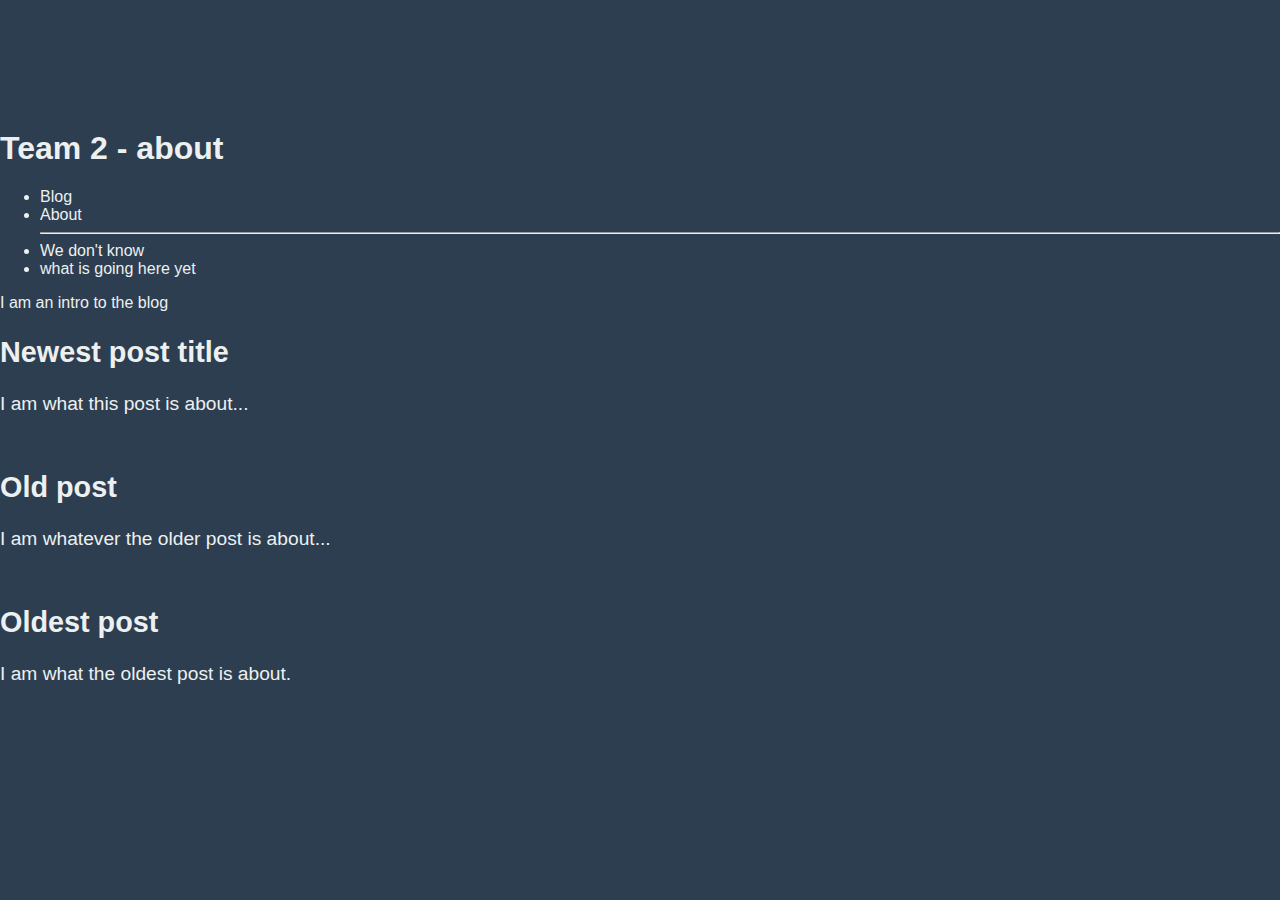
==== about.html @ c7061cf0 "Revert "changes to work.html"" ====
<!DOCTYPE html>
<html lang="en">
<head>
  <meta charset="UTF-8">
  <title>Team 2's projects - about page</title>
  <link rel="stylesheet" href="style.css">
</head>
<body>
  <header>
    <h1>Team 2 - about</h1>
  </header>
  <nav>
    <ul>
      <li><a href="./index.html">Blog</a></li>
      <li>About</li>
      <hr>
      <li>We don't know</li>
      <li>what is going here yet</li>
    </ul>
  </nav>
  <p>I am an intro to the blog</p>
  <article class="post">
    <h2>Newest post title</h2>
    <a href="#">I am what this post is about...</a>
  </article>
  <article class="post">
    <h2>Old post</h2>
    <a href="#">I am whatever the older post is about...</a>
  </article>
  <article class="post">
    <h2>Oldest post</h2>
    <a href="#">I am what the oldest post is about.</a>
  </article>
</body>
</html>
---- style.css ----
/*=============*/
/* BASE STYLES */
/*=============*/

body {
  font-family: 'Lato', sans-serif;
  background-color: #2c3e50;
  color:#ecf0f1;
  position: relative;
  margin: 0;
}

a {
  text-decoration: none;
  color: #ecf0f1;
}

a:hover {
  color: tomato; /* #ff6347 */
  /*border-bottom: solid tomato; underline instead? */
}

a:active {
  color: tomato; /* #ff6347 */
}

/*===============*/
/* PAGE ELEMENTS */
/*===============*/

/* ---navbar/menu stuff--- */


label[for='menu-button'] i {
  font-size: 3rem;
}

#navbar {
  background: #2c3e50;
  position: fixed;
  top: 0;
  width: 100%;
  text-align: center;
  border-bottom: white 2px dashed;
}

#menu-button {
  height: 0;
  width: 0;
  visibility: hidden;
}

#menu-button:checked + ul {
  display: none;
}

#menu-bar {
  list-style-type: none; /* removes bullet points from unordered list */
  padding: 0;
  display: flex;
  justify-content: space-around;
}

#menu-bar .option {
  display: inline-block;
  font-size: 1.5rem;
}

/* ---end of menu stuff--- */

/* ---header--- */

header .main-title {
  color: white;
  font-size: 2rem;
}

header .subtitle {
  font-size: 1.5rem;
  color: gray;
}

/* this is a fixed distance to push things under the navbar/menu */
header {
  margin-top: 130px;
}

/* ---end of header--- */

/* ---posts--- */

.posts-wrapper {
  margin: 0;
  padding: 0 2rem;
}

.post {
  margin: 0;
  padding-bottom: 2rem;
  font-size: 1.2rem;
}

/* ---end of posts--- */

/* ---footer--- */

footer {
  padding: 0;
  text-align: center;
  background-color: black;
  border-top: 2px solid gray;
}

.footer-bar {
  display: flex;
  flex-direction: column;
  list-style-type: none;
  padding: 0;
  margin: 0;
}

.footer-links {
  display: flex;
  flex-direction: row;
  justify-content: space-around;
}

footer li {
  margin-top: 0.2rem;
  margin-bottom: 0.9rem;
  font-size: 1rem;
}

.gh-img {
  width: 50%;
  border: white solid 2px;
  border-radius: 50%;
}

#heart {
  color: red;
  width: 24px;
  display: run-in;
}

/* ---end of footer--- */

/*================*/
/* HELPER CLASSES */
/*================*/

.center {
  text-align: center;
}
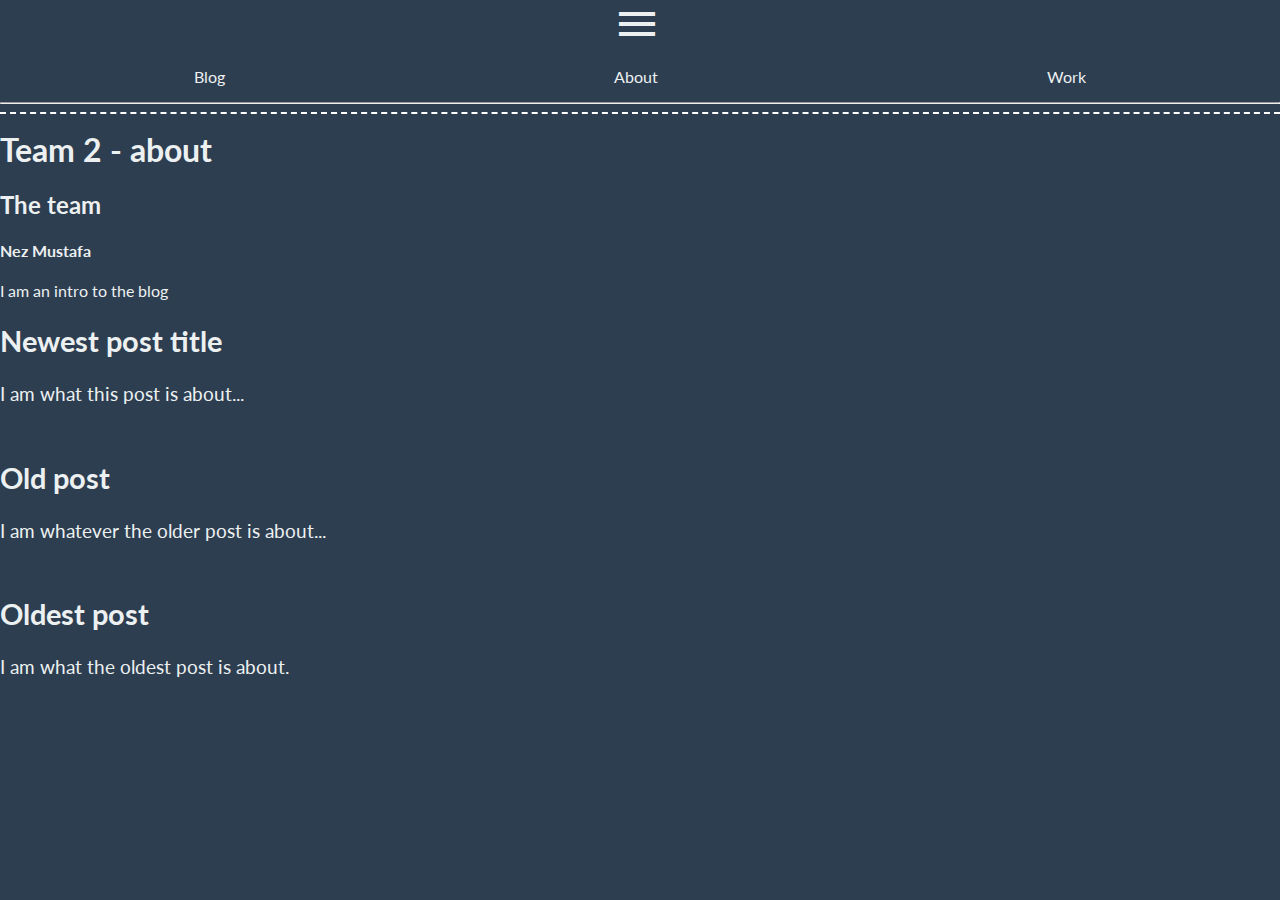
==== commit 9505e097: "added project buttons to work" ====
--- a/about.html
+++ b/about.html
@@ -2,22 +2,41 @@
 <html lang="en">
 <head>
   <meta charset="UTF-8">
+  <meta name="viewport" content="width=device-width, initial-scale=1.0">
   <title>Team 2's projects - about page</title>
   <link rel="stylesheet" href="style.css">
+  <link href="https://fonts.googleapis.com/css?family=Lato|Material+Icons" rel="stylesheet">
 </head>
 <body>
   <header>
     <h1>Team 2 - about</h1>
   </header>
-  <nav>
-    <ul>
-      <li><a href="./index.html">Blog</a></li>
-      <li>About</li>
-      <hr>
-      <li>We don't know</li>
-      <li>what is going here yet</li>
+  <nav id="navbar">
+    <label for="menu-button" class="center"><i class="material-icons">menu</i></label><input type="checkbox" id="menu-button">
+    <ul id="menu-bar">
+      <li><a href="#">Blog</a></li>
+      <li><a href="./about.html">About</a></li>
+      <li><a href="#">Work</a></li>
     </ul>
+    <hr>
   </nav>
+
+<h2>The team</h2>
+
+
+
+
+
+
+<h4>Nez Mustafa</h4>
+
+
+
+
+
+
+
+
   <p>I am an intro to the blog</p>
   <article class="post">
     <h2>Newest post title</h2>
--- a/style.css
+++ b/style.css
@@ -56,7 +56,7 @@
 
 #menu-bar {
   list-style-type: none; /* removes bullet points from unordered list */
-  padding: 0;
+  padding: 0; /* menu bar inline with menu icon */
   display: flex;
   justify-content: space-around;
 }
@@ -152,3 +152,50 @@
 .center {
   text-align: center;
 }
+
+/* organise project thumbnails */
+
+
+
+.picture-body {
+    display: inline;
+}
+.picture-group {
+  width: 100%;
+  text-align: center;
+  height: 400px;
+  border: 1px solid black;
+}
+
+/* turned projects in to hyper links with stying */
+.projects-wrapper {
+    text-align: center;
+}
+
+
+.flex-container {
+	display: flex;
+	flex-wrap: wrap;
+    width: auto;
+  
+}
+
+/* added pseudo class to projects */
+.flex-container a:hover {
+   background-color: aquamarine;
+}
+
+.project-box{
+    border-radius: 10%;
+	height: 150px;
+    padding: 20px;
+    margin: 10px;
+	flex-grow: 3;
+	flex-shrink: 3;
+	flex-basis: 33.3333%;
+	flex-basis: 200px;
+	display: flex;
+	align-items: center;
+	justify-content: center;
+    border: 3px solid black;
+}
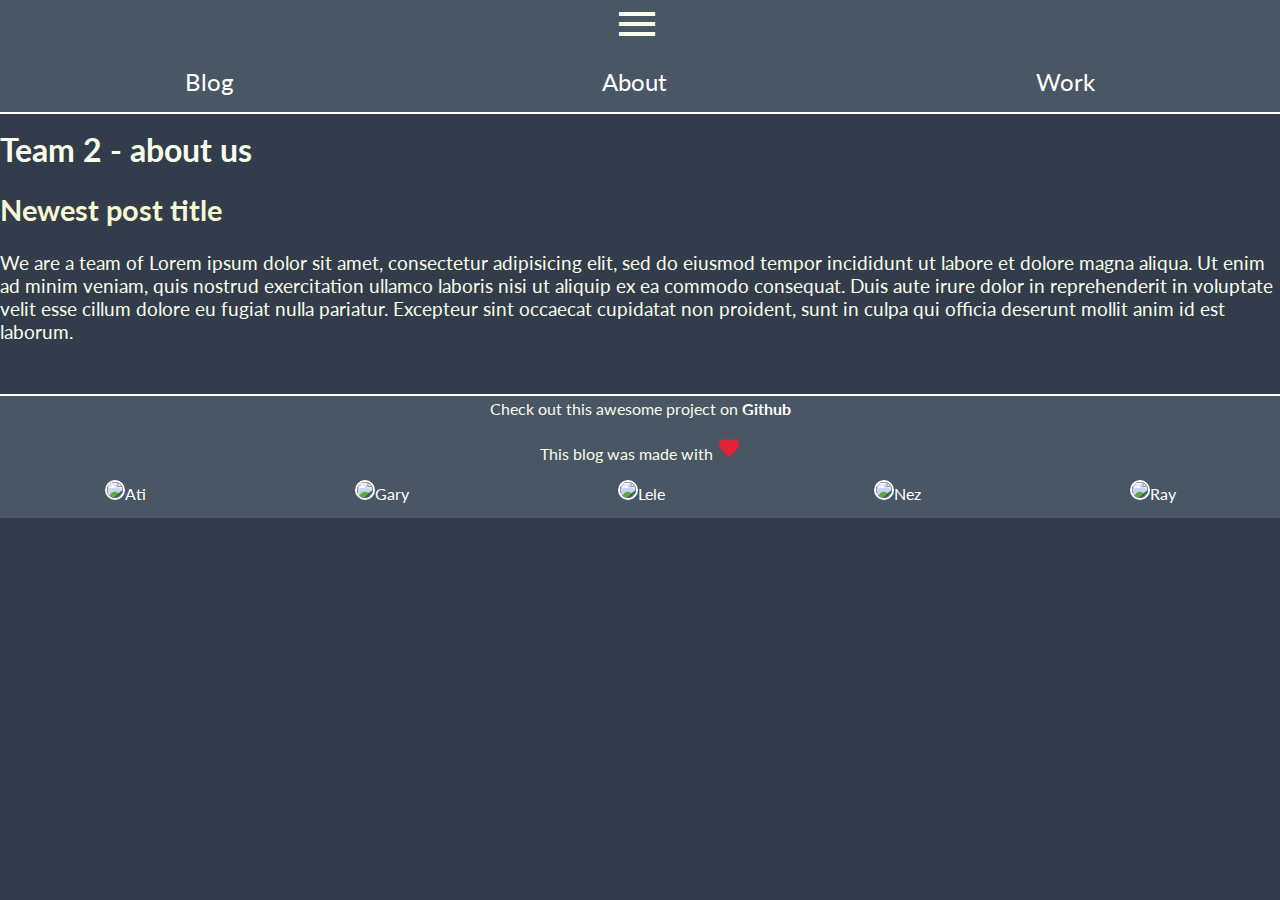
==== commit fb8cfbe5: "update random quote to use local json" ====
--- a/about.html
+++ b/about.html
@@ -8,47 +8,38 @@
   <link href="https://fonts.googleapis.com/css?family=Lato|Material+Icons" rel="stylesheet">
 </head>
 <body>
-  <header>
-    <h1>Team 2 - about</h1>
-  </header>
   <nav id="navbar">
     <label for="menu-button" class="center"><i class="material-icons">menu</i></label><input type="checkbox" id="menu-button">
     <ul id="menu-bar">
-      <li><a href="#">Blog</a></li>
-      <li><a href="./about.html">About</a></li>
-      <li><a href="#">Work</a></li>
+      <li class="option"><a href="#">Blog</a></li>
+      <li class="option"><a href="./about.html">About</a></li>
+      <li class="option"><a href="#">Work</a></li>
     </ul>
-    <hr>
   </nav>
 
-<h2>The team</h2>
+  <header>
+    <h1>Team 2 - about us</h1>
+  </header>
 
-
-
-
-
-
-<h4>Nez Mustafa</h4>
-
-
-
-
-
-
-
-
-  <p>I am an intro to the blog</p>
   <article class="post">
     <h2>Newest post title</h2>
-    <a href="#">I am what this post is about...</a>
+    <!-- TODO: Can someone write something cool here? -->
+    <p>
+      We are a team of Lorem ipsum dolor sit amet, consectetur adipisicing elit, sed do eiusmod tempor incididunt ut labore et dolore magna aliqua. Ut enim ad minim veniam, quis nostrud exercitation ullamco laboris nisi ut aliquip ex ea commodo consequat. Duis aute irure dolor in reprehenderit in voluptate velit esse cillum dolore eu fugiat nulla pariatur. Excepteur sint occaecat cupidatat non proident, sunt in culpa qui officia deserunt mollit anim id est laborum.
+    </p>
   </article>
-  <article class="post">
-    <h2>Old post</h2>
-    <a href="#">I am whatever the older post is about...</a>
-  </article>
-  <article class="post">
-    <h2>Oldest post</h2>
-    <a href="#">I am what the oldest post is about.</a>
-  </article>
+  <footer>
+    <ul class="footer-bar">
+      <li>Check out this awesome project on <strong><a href="https://github.com/FACalike/project-1">Github</a></strong></li>
+      <li>This blog was made with <img src="heart.svg"></li>
+      <li class="footer-links">
+        <a href="https://github.com/AK4848"><img class="gh-img" src='https://github.com/AK4848.png'><span>Ati</span></a>
+        <a href="https://github.com/GarySiu"><img class="gh-img" src='https://github.com/GarySiu.png'><span>Gary</span></a>
+        <a href="https://github.com/lele21"><img class="gh-img" src='https://github.com/lele21.png'><span>Lele</span></a>
+        <a href="https://github.com/nezmustafa123"><img class="gh-img" src='https://github.com/nezmustafa123.png'><span>Nez</span></a>
+        <a href="https://github.com/ray1295"><img class="gh-img" src='https://github.com/ray1295.png'><span>Ray</span></a>
+      </li>
+    </ul>
+  </footer>
 </body>
 </html>
--- a/style.css
+++ b/style.css
@@ -4,15 +4,18 @@
 
 body {
   font-family: 'Lato', sans-serif;
-  background-color: #2c3e50;
-  color:#ecf0f1;
+  background-color: #333C4A;
+  color:#F8FCEB;
   position: relative;
   margin: 0;
 }
 
+h2 {
+  color: #F6F7D3;
+}
 a {
   text-decoration: none;
-  color: #ecf0f1;
+  color: white;
 }
 
 a:hover {
@@ -36,12 +39,12 @@
 }
 
 #navbar {
-  background: #2c3e50;
+  background: #495664;
   position: fixed;
   top: 0;
   width: 100%;
   text-align: center;
-  border-bottom: white 2px dashed;
+  border-bottom: white 2px solid;
 }
 
 #menu-button {
@@ -56,7 +59,7 @@
 
 #menu-bar {
   list-style-type: none; /* removes bullet points from unordered list */
-  padding: 0; /* menu bar inline with menu icon */
+  padding: 0;
   display: flex;
   justify-content: space-around;
 }
@@ -107,8 +110,8 @@
 footer {
   padding: 0;
   text-align: center;
-  background-color: black;
-  border-top: 2px solid gray;
+  background-color: #495664;
+  border-top: 2px solid white;
 }
 
 .footer-bar {
@@ -152,50 +155,3 @@
 .center {
   text-align: center;
 }
-
-/* organise project thumbnails */
-
-
-
-.picture-body {
-    display: inline;
-}
-.picture-group {
-  width: 100%;
-  text-align: center;
-  height: 400px;
-  border: 1px solid black;
-}
-
-/* turned projects in to hyper links with stying */
-.projects-wrapper {
-    text-align: center;
-}
-
-
-.flex-container {
-	display: flex;
-	flex-wrap: wrap;
-    width: auto;
-  
-}
-
-/* added pseudo class to projects */
-.flex-container a:hover {
-   background-color: aquamarine;
-}
-
-.project-box{
-    border-radius: 10%;
-	height: 150px;
-    padding: 20px;
-    margin: 10px;
-	flex-grow: 3;
-	flex-shrink: 3;
-	flex-basis: 33.3333%;
-	flex-basis: 200px;
-	display: flex;
-	align-items: center;
-	justify-content: center;
-    border: 3px solid black;
-}
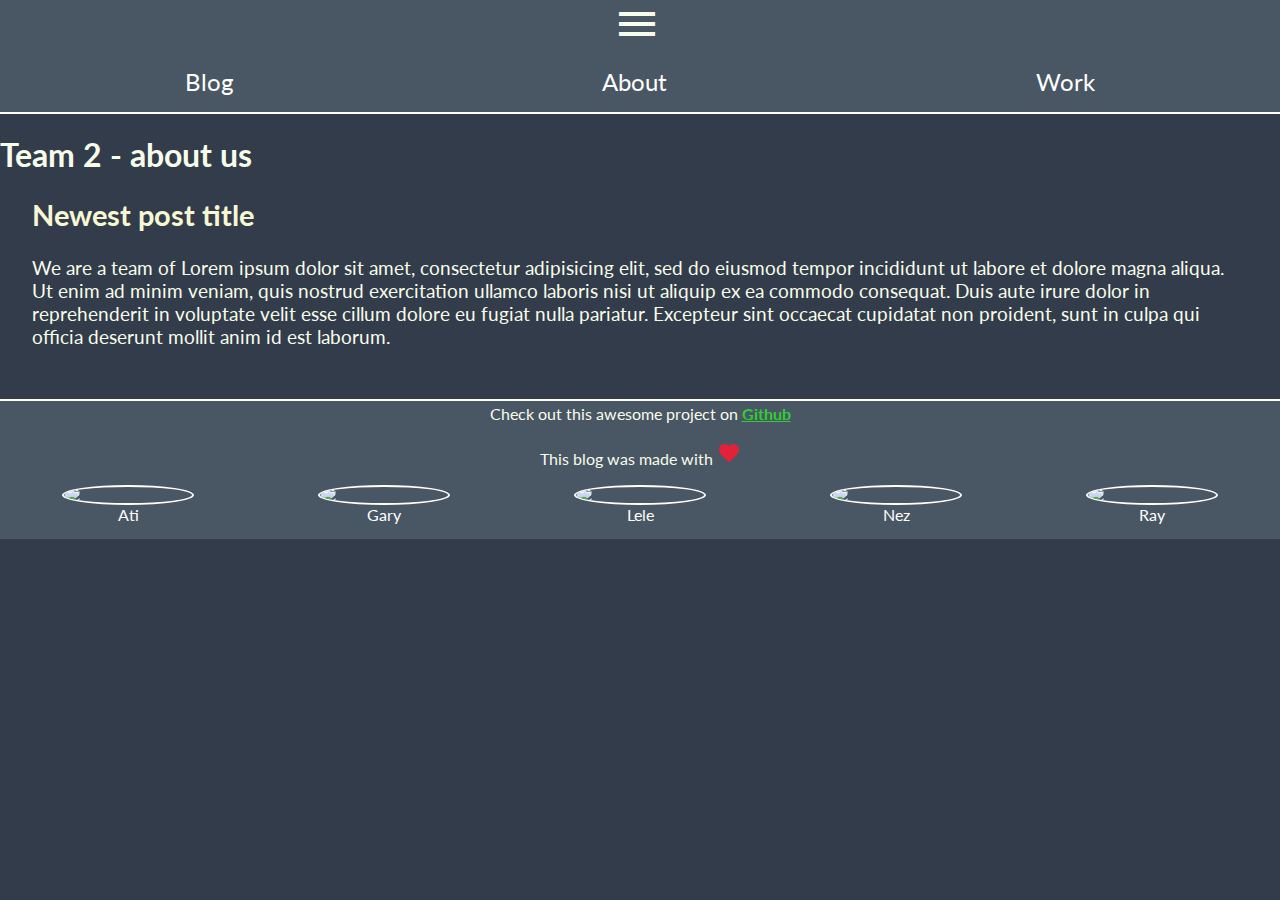
==== commit 1cb0e52b: "added bold font weight, removed unused elements, styled some links" ====
--- a/about.html
+++ b/about.html
@@ -5,7 +5,7 @@
   <meta name="viewport" content="width=device-width, initial-scale=1.0">
   <title>Team 2's projects - about page</title>
   <link rel="stylesheet" href="style.css">
-  <link href="https://fonts.googleapis.com/css?family=Lato|Material+Icons" rel="stylesheet">
+  <link href="https://fonts.googleapis.com/css?family=Lato:400,700|Material+Icons" rel="stylesheet">
 </head>
 <body>
   <nav id="navbar">
@@ -30,14 +30,14 @@
   </article>
   <footer>
     <ul class="footer-bar">
-      <li>Check out this awesome project on <strong><a href="https://github.com/FACalike/project-1">Github</a></strong></li>
-      <li>This blog was made with <img src="heart.svg"></li>
+      <li>Check out this awesome project on <a class="dec-link" href="https://github.com/FACalike/project-1">Github</a></li>
+      <li>This blog was made with <img class="heart" src="heart.svg"></li>
       <li class="footer-links">
-        <a href="https://github.com/AK4848"><img class="gh-img" src='https://github.com/AK4848.png'><span>Ati</span></a>
-        <a href="https://github.com/GarySiu"><img class="gh-img" src='https://github.com/GarySiu.png'><span>Gary</span></a>
-        <a href="https://github.com/lele21"><img class="gh-img" src='https://github.com/lele21.png'><span>Lele</span></a>
-        <a href="https://github.com/nezmustafa123"><img class="gh-img" src='https://github.com/nezmustafa123.png'><span>Nez</span></a>
-        <a href="https://github.com/ray1295"><img class="gh-img" src='https://github.com/ray1295.png'><span>Ray</span></a>
+        <a href="https://github.com/AK4848"><img class="gh-img" src='https://github.com/AK4848.png'>Ati</a>
+        <a href="https://github.com/GarySiu"><img class="gh-img" src='https://github.com/GarySiu.png'>Gary</a>
+        <a href="https://github.com/lele21"><img class="gh-img" src='https://github.com/lele21.png'>Lele</a>
+        <a href="https://github.com/nezmustafa123"><img class="gh-img" src='https://github.com/nezmustafa123.png'>Nez</a>
+        <a href="https://github.com/ray1295"><img class="gh-img" src='https://github.com/ray1295.png'>Ray</a>
       </li>
     </ul>
   </footer>
--- a/style.css
+++ b/style.css
@@ -83,9 +83,13 @@
   color: gray;
 }
 
+header .author {
+   /* Maybe we can add a bit of styling? */
+}
+
 /* this is a fixed distance to push things under the navbar/menu */
 header {
-  margin-top: 130px;
+  margin-top: 135px;
 }
 
 /* ---end of header--- */
@@ -98,7 +102,7 @@
 }
 
 .post {
-  margin: 0;
+  margin: 0 2rem;
   padding-bottom: 2rem;
   font-size: 1.2rem;
 }
@@ -125,7 +129,14 @@
 .footer-links {
   display: flex;
   flex-direction: row;
-  justify-content: space-around;
+  justify-content: center;
+}
+
+.footer-links a {
+  display: flex;
+  flex-direction: column;
+  align-items: center;
+  width: 70%;
 }
 
 footer li {
@@ -140,7 +151,7 @@
   border-radius: 50%;
 }
 
-#heart {
+.heart {
   color: red;
   width: 24px;
   display: run-in;
@@ -155,3 +166,13 @@
 .center {
   text-align: center;
 }
+
+.dec-link {
+  font-weight: 700;
+  text-decoration: underline;
+  color: limegreen;
+}
+
+.dec-link:visited {
+  color: #cfc;
+}
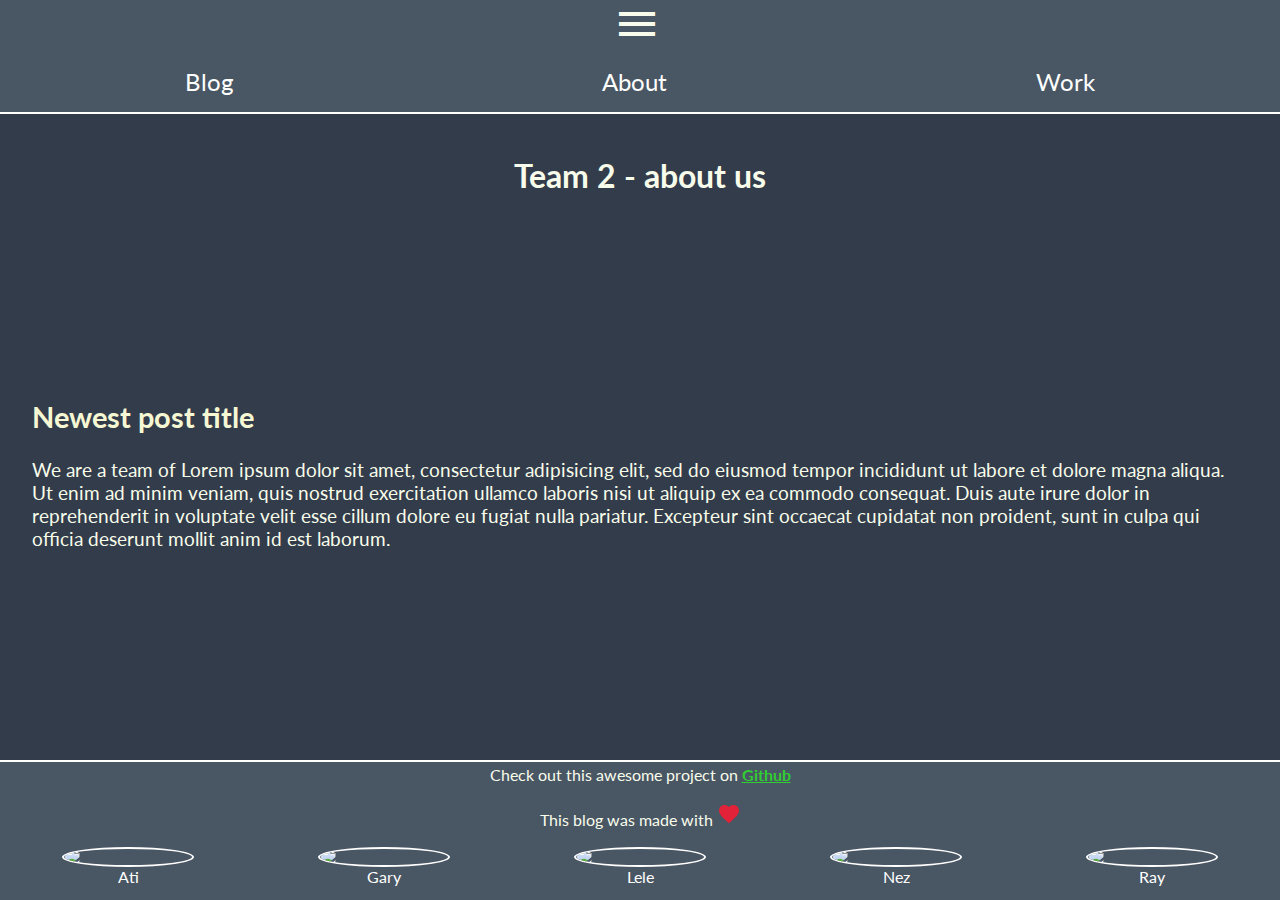
==== commit 9b581efe: "[WIP] add flex page-container, abstract ajax request to function" ====
--- a/about.html
+++ b/about.html
@@ -8,38 +8,40 @@
   <link href="https://fonts.googleapis.com/css?family=Lato:400,700|Material+Icons" rel="stylesheet">
 </head>
 <body>
-  <nav id="navbar">
-    <label for="menu-button" class="center"><i class="material-icons">menu</i></label><input type="checkbox" id="menu-button">
-    <ul id="menu-bar">
-      <li class="option"><a href="#">Blog</a></li>
-      <li class="option"><a href="./about.html">About</a></li>
-      <li class="option"><a href="#">Work</a></li>
-    </ul>
-  </nav>
+  <div class="page-container">
+    <nav id="navbar">
+      <label for="menu-button" class="center"><i class="material-icons">menu</i></label><input type="checkbox" id="menu-button">
+      <ul id="menu-bar">
+        <li class="menu-option"><a href="./index.html">Blog</a></li>
+        <li class="menu-option"><a href="./about.html">About</a></li>
+        <li class="menu-option"><a href="#">Work</a></li>
+      </ul>
+    </nav>
 
-  <header>
-    <h1>Team 2 - about us</h1>
-  </header>
+    <header>
+      <h1 class="center">Team 2 - about us</h1>
+    </header>
 
-  <article class="post">
-    <h2>Newest post title</h2>
-    <!-- TODO: Can someone write something cool here? -->
-    <p>
-      We are a team of Lorem ipsum dolor sit amet, consectetur adipisicing elit, sed do eiusmod tempor incididunt ut labore et dolore magna aliqua. Ut enim ad minim veniam, quis nostrud exercitation ullamco laboris nisi ut aliquip ex ea commodo consequat. Duis aute irure dolor in reprehenderit in voluptate velit esse cillum dolore eu fugiat nulla pariatur. Excepteur sint occaecat cupidatat non proident, sunt in culpa qui officia deserunt mollit anim id est laborum.
-    </p>
-  </article>
-  <footer>
-    <ul class="footer-bar">
-      <li>Check out this awesome project on <a class="dec-link" href="https://github.com/FACalike/project-1">Github</a></li>
-      <li>This blog was made with <img class="heart" src="heart.svg"></li>
-      <li class="footer-links">
-        <a href="https://github.com/AK4848"><img class="gh-img" src='https://github.com/AK4848.png'>Ati</a>
-        <a href="https://github.com/GarySiu"><img class="gh-img" src='https://github.com/GarySiu.png'>Gary</a>
-        <a href="https://github.com/lele21"><img class="gh-img" src='https://github.com/lele21.png'>Lele</a>
-        <a href="https://github.com/nezmustafa123"><img class="gh-img" src='https://github.com/nezmustafa123.png'>Nez</a>
-        <a href="https://github.com/ray1295"><img class="gh-img" src='https://github.com/ray1295.png'>Ray</a>
-      </li>
-    </ul>
-  </footer>
-</body>
+    <article class="post">
+      <h2>Newest post title</h2>
+      <!-- TODO: Can someone write something cool here? -->
+      <p>
+        We are a team of Lorem ipsum dolor sit amet, consectetur adipisicing elit, sed do eiusmod tempor incididunt ut labore et dolore magna aliqua. Ut enim ad minim veniam, quis nostrud exercitation ullamco laboris nisi ut aliquip ex ea commodo consequat. Duis aute irure dolor in reprehenderit in voluptate velit esse cillum dolore eu fugiat nulla pariatur. Excepteur sint occaecat cupidatat non proident, sunt in culpa qui officia deserunt mollit anim id est laborum.
+      </p>
+    </article>
+    <footer>
+      <ul class="footer-bar">
+        <li>Check out this awesome project on <a class="dec-link" href="https://github.com/FACalike/project-1">Github</a></li>
+        <li>This blog was made with <img class="heart" src="heart.svg"></li>
+        <li class="footer-links">
+          <a href="https://github.com/AK4848"><img class="gh-img" src='https://github.com/AK4848.png'>Ati</a>
+          <a href="https://github.com/GarySiu"><img class="gh-img" src='https://github.com/GarySiu.png'>Gary</a>
+          <a href="https://github.com/lele21"><img class="gh-img" src='https://github.com/lele21.png'>Lele</a>
+          <a href="https://github.com/nezmustafa123"><img class="gh-img" src='https://github.com/nezmustafa123.png'>Nez</a>
+          <a href="https://github.com/ray1295"><img class="gh-img" src='https://github.com/ray1295.png'>Ray</a>
+        </li>
+      </ul>
+    </footer>
+  </div>
+  </body>
 </html>
--- a/style.css
+++ b/style.css
@@ -10,6 +10,12 @@
   margin: 0;
 }
 
+.page-container {
+  display: flex;
+  flex-direction: column;
+  justify-content: space-between;
+  height: 100vh;
+}
 h2 {
   color: #F6F7D3;
 }
@@ -64,7 +70,7 @@
   justify-content: space-around;
 }
 
-#menu-bar .option {
+#menu-bar .menu-option {
   display: inline-block;
   font-size: 1.5rem;
 }
@@ -99,6 +105,7 @@
 .posts-wrapper {
   margin: 0;
   padding: 0 2rem;
+  flex: 1;
 }
 
 .post {
@@ -116,6 +123,7 @@
   text-align: center;
   background-color: #495664;
   border-top: 2px solid white;
+  flex: none;
 }
 
 .footer-bar {
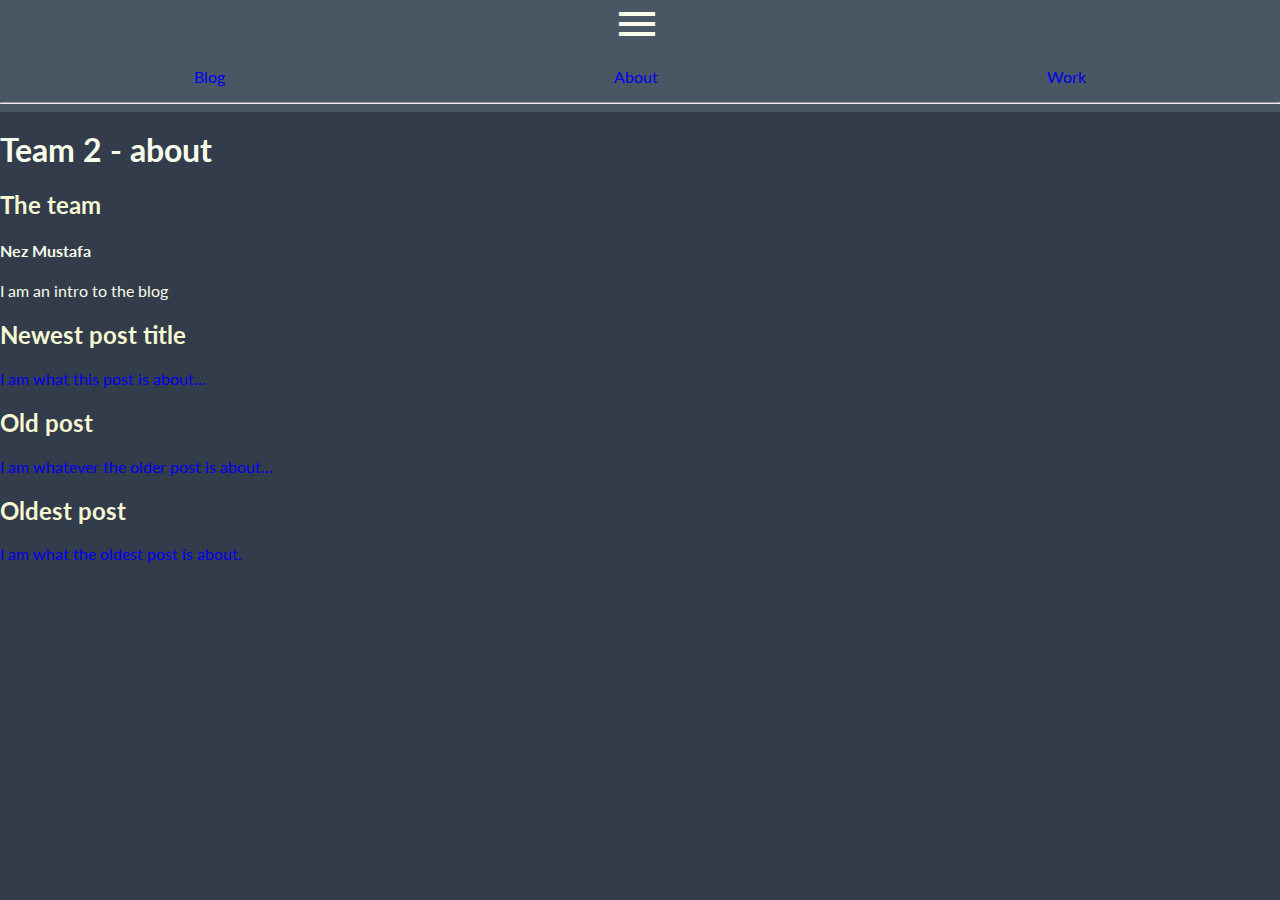
==== commit e73f61b3: "Merge c237c43f517a6a4ecfcd55fc722104b6848b9a51 into 5654eefe8e32ce5df61f6ec4e678dae895341e3b" ====
--- a/about.html
+++ b/about.html
@@ -5,43 +5,50 @@
   <meta name="viewport" content="width=device-width, initial-scale=1.0">
   <title>Team 2's projects - about page</title>
   <link rel="stylesheet" href="style.css">
-  <link href="https://fonts.googleapis.com/css?family=Lato:400,700|Material+Icons" rel="stylesheet">
+  <link href="https://fonts.googleapis.com/css?family=Lato|Material+Icons" rel="stylesheet">
 </head>
 <body>
-  <div class="page-container">
-    <nav id="navbar">
-      <label for="menu-button" class="center"><i class="material-icons">menu</i></label><input type="checkbox" id="menu-button">
-      <ul id="menu-bar">
-        <li class="menu-option"><a href="./index.html">Blog</a></li>
-        <li class="menu-option"><a href="./about.html">About</a></li>
-        <li class="menu-option"><a href="#">Work</a></li>
-      </ul>
-    </nav>
+  <header>
+    <h1>Team 2 - about</h1>
+  </header>
+  <nav id="navbar">
+    <label for="menu-button" class="center"><i class="material-icons">menu</i></label><input type="checkbox" id="menu-button">
+    <ul id="menu-bar">
+      <li><a href="#">Blog</a></li>
+      <li><a href="./about.html">About</a></li>
+      <li><a href="#">Work</a></li>
+    </ul>
+    <hr>
+  </nav>
 
-    <header>
-      <h1 class="center">Team 2 - about us</h1>
-    </header>
+<h2>The team</h2>
 
-    <article class="post">
-      <h2>Newest post title</h2>
-      <!-- TODO: Can someone write something cool here? -->
-      <p>
-        We are a team of Lorem ipsum dolor sit amet, consectetur adipisicing elit, sed do eiusmod tempor incididunt ut labore et dolore magna aliqua. Ut enim ad minim veniam, quis nostrud exercitation ullamco laboris nisi ut aliquip ex ea commodo consequat. Duis aute irure dolor in reprehenderit in voluptate velit esse cillum dolore eu fugiat nulla pariatur. Excepteur sint occaecat cupidatat non proident, sunt in culpa qui officia deserunt mollit anim id est laborum.
-      </p>
-    </article>
-    <footer>
-      <ul class="footer-bar">
-        <li>Check out this awesome project on <a class="dec-link" href="https://github.com/FACalike/project-1">Github</a></li>
-        <li>This blog was made with <img class="heart" src="heart.svg"></li>
-        <li class="footer-links">
-          <a href="https://github.com/AK4848"><img class="gh-img" src='https://github.com/AK4848.png'>Ati</a>
-          <a href="https://github.com/GarySiu"><img class="gh-img" src='https://github.com/GarySiu.png'>Gary</a>
-          <a href="https://github.com/lele21"><img class="gh-img" src='https://github.com/lele21.png'>Lele</a>
-          <a href="https://github.com/nezmustafa123"><img class="gh-img" src='https://github.com/nezmustafa123.png'>Nez</a>
-          <a href="https://github.com/ray1295"><img class="gh-img" src='https://github.com/ray1295.png'>Ray</a>
-        </li>
-      </ul>
-    </footer>
-  </div>
-  </body>
+
+
+
+
+
+<h4>Nez Mustafa</h4>
+
+
+
+
+
+
+
+
+  <p>I am an intro to the blog</p>
+  <article class="post">
+    <h2>Newest post title</h2>
+    <a href="#">I am what this post is about...</a>
+  </article>
+  <article class="post">
+    <h2>Old post</h2>
+    <a href="#">I am whatever the older post is about...</a>
+  </article>
+  <article class="post">
+    <h2>Oldest post</h2>
+    <a href="#">I am what the oldest post is about.</a>
+  </article>
+</body>
 </html>
--- a/style.css
+++ b/style.css
@@ -10,18 +10,16 @@
   margin: 0;
 }
 
-.page-container {
-  display: flex;
-  flex-direction: column;
-  justify-content: space-between;
-  height: 100vh;
-}
 h2 {
   color: #F6F7D3;
 }
 a {
   text-decoration: none;
+<<<<<<< HEAD
+  color: #ecf0f1;
+=======
   color: white;
+>>>>>>> master
 }
 
 a:hover {
@@ -50,7 +48,11 @@
   top: 0;
   width: 100%;
   text-align: center;
+<<<<<<< HEAD
+  border-bottom: white 2px dashed;
+=======
   border-bottom: white 2px solid;
+>>>>>>> master
 }
 
 #menu-button {
@@ -65,17 +67,18 @@
 
 #menu-bar {
   list-style-type: none; /* removes bullet points from unordered list */
-  padding: 0;
+  padding: 0; /* menu bar inline with menu icon */
   display: flex;
   justify-content: space-around;
 }
 
-#menu-bar .menu-option {
+#menu-bar .option {
   display: inline-block;
   font-size: 1.5rem;
 }
 
 /* ---end of menu stuff--- */
+<<<<<<< HEAD
 
 /* ---header--- */
 
@@ -84,18 +87,25 @@
   font-size: 2rem;
 }
 
+=======
+
+/* ---header--- */
+
+header .main-title {
+  color: white;
+  font-size: 2rem;
+}
+
+>>>>>>> master
 header .subtitle {
   font-size: 1.5rem;
   color: gray;
 }
 
-header .author {
-   /* Maybe we can add a bit of styling? */
-}
-
 /* this is a fixed distance to push things under the navbar/menu */
 header {
-  margin-top: 135px;
+  margin-top: 130px;
+<<<<<<< HEAD
 }
 
 /* ---end of header--- */
@@ -105,11 +115,23 @@
 .posts-wrapper {
   margin: 0;
   padding: 0 2rem;
-  flex: 1;
-}
-
+}
+
+=======
+}
+
+/* ---end of header--- */
+
+/* ---posts--- */
+
+.posts-wrapper {
+  margin: 0;
+  padding: 0 2rem;
+}
+
+>>>>>>> master
 .post {
-  margin: 0 2rem;
+  margin: 0;
   padding-bottom: 2rem;
   font-size: 1.2rem;
 }
@@ -121,9 +143,13 @@
 footer {
   padding: 0;
   text-align: center;
+<<<<<<< HEAD
+  background-color: black;
+  border-top: 2px solid gray;
+=======
   background-color: #495664;
   border-top: 2px solid white;
-  flex: none;
+>>>>>>> master
 }
 
 .footer-bar {
@@ -137,14 +163,7 @@
 .footer-links {
   display: flex;
   flex-direction: row;
-  justify-content: center;
-}
-
-.footer-links a {
-  display: flex;
-  flex-direction: column;
-  align-items: center;
-  width: 70%;
+  justify-content: space-around;
 }
 
 footer li {
@@ -159,7 +178,7 @@
   border-radius: 50%;
 }
 
-.heart {
+#heart {
   color: red;
   width: 24px;
   display: run-in;
@@ -175,12 +194,49 @@
   text-align: center;
 }
 
-.dec-link {
-  font-weight: 700;
-  text-decoration: underline;
-  color: limegreen;
-}
-
-.dec-link:visited {
-  color: #cfc;
-}
+/* organise project thumbnails */
+
+
+
+.picture-body {
+    display: inline;
+}
+.picture-group {
+  width: 100%;
+  text-align: center;
+  height: 400px;
+  border: 1px solid black;
+}
+
+/* turned projects in to hyper links with stying */
+.projects-wrapper {
+    text-align: center;
+}
+
+
+.flex-container {
+	display: flex;
+	flex-wrap: wrap;
+    width: auto;
+  
+}
+
+/* added pseudo class to projects */
+.flex-container a:hover {
+   background-color: aquamarine;
+}
+
+.project-box{
+    border-radius: 10%;
+	height: 150px;
+    padding: 20px;
+    margin: 10px;
+	flex-grow: 3;
+	flex-shrink: 3;
+	flex-basis: 33.3333%;
+	flex-basis: 200px;
+	display: flex;
+	align-items: center;
+	justify-content: center;
+    border: 3px solid black;
+}
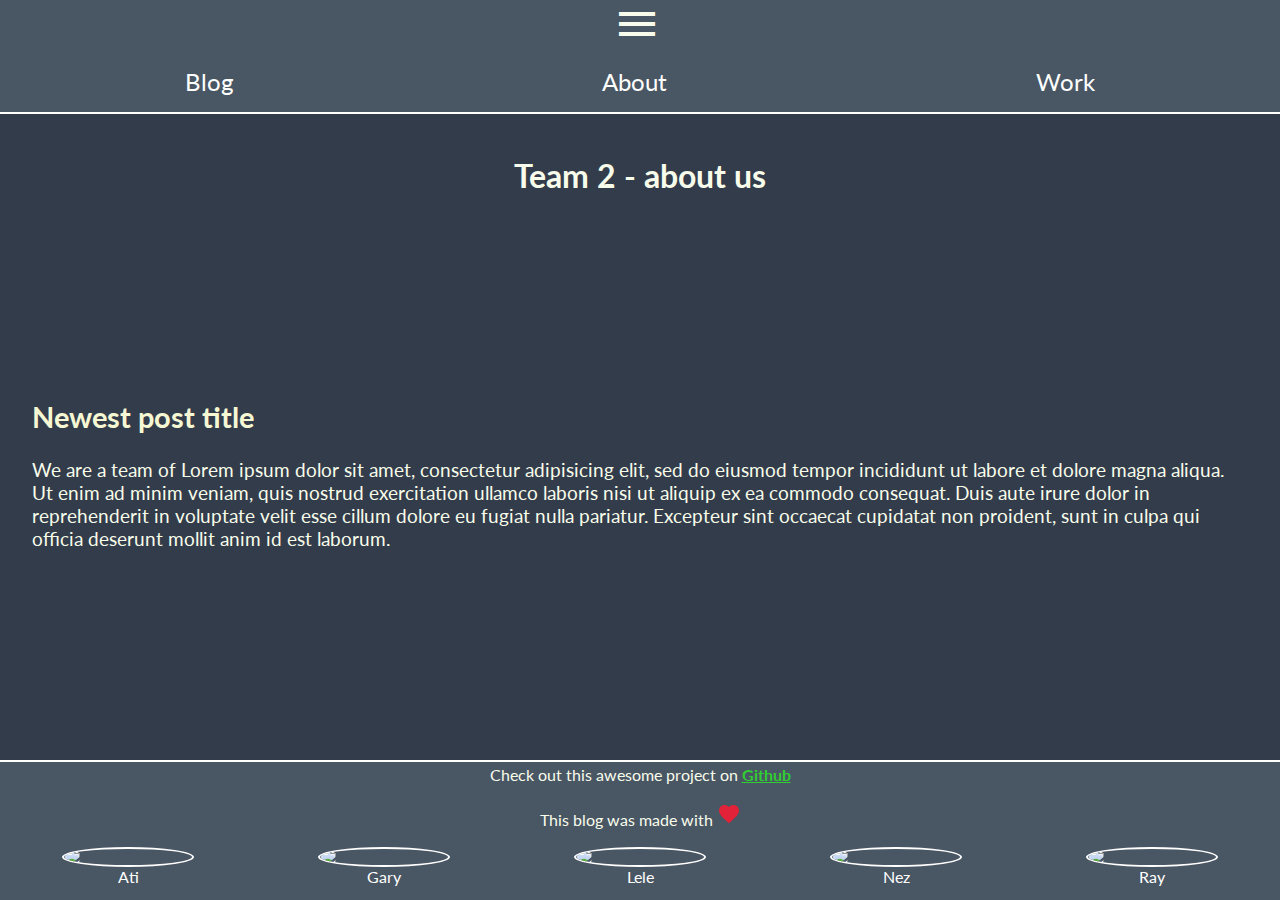
==== commit 8004e44b: "Merge pull request #12 from FACalike/add-random-quote" ====
--- a/about.html
+++ b/about.html
@@ -5,50 +5,43 @@
   <meta name="viewport" content="width=device-width, initial-scale=1.0">
   <title>Team 2's projects - about page</title>
   <link rel="stylesheet" href="style.css">
-  <link href="https://fonts.googleapis.com/css?family=Lato|Material+Icons" rel="stylesheet">
+  <link href="https://fonts.googleapis.com/css?family=Lato:400,700|Material+Icons" rel="stylesheet">
 </head>
 <body>
-  <header>
-    <h1>Team 2 - about</h1>
-  </header>
-  <nav id="navbar">
-    <label for="menu-button" class="center"><i class="material-icons">menu</i></label><input type="checkbox" id="menu-button">
-    <ul id="menu-bar">
-      <li><a href="#">Blog</a></li>
-      <li><a href="./about.html">About</a></li>
-      <li><a href="#">Work</a></li>
-    </ul>
-    <hr>
-  </nav>
+  <div class="page-container">
+    <nav id="navbar">
+      <label for="menu-button" class="center"><i class="material-icons">menu</i></label><input type="checkbox" id="menu-button">
+      <ul id="menu-bar">
+        <li class="menu-option"><a href="./index.html">Blog</a></li>
+        <li class="menu-option"><a href="./about.html">About</a></li>
+        <li class="menu-option"><a href="#">Work</a></li>
+      </ul>
+    </nav>
 
-<h2>The team</h2>
+    <header>
+      <h1 class="center">Team 2 - about us</h1>
+    </header>
 
-
-
-
-
-
-<h4>Nez Mustafa</h4>
-
-
-
-
-
-
-
-
-  <p>I am an intro to the blog</p>
-  <article class="post">
-    <h2>Newest post title</h2>
-    <a href="#">I am what this post is about...</a>
-  </article>
-  <article class="post">
-    <h2>Old post</h2>
-    <a href="#">I am whatever the older post is about...</a>
-  </article>
-  <article class="post">
-    <h2>Oldest post</h2>
-    <a href="#">I am what the oldest post is about.</a>
-  </article>
-</body>
+    <article class="post">
+      <h2>Newest post title</h2>
+      <!-- TODO: Can someone write something cool here? -->
+      <p>
+        We are a team of Lorem ipsum dolor sit amet, consectetur adipisicing elit, sed do eiusmod tempor incididunt ut labore et dolore magna aliqua. Ut enim ad minim veniam, quis nostrud exercitation ullamco laboris nisi ut aliquip ex ea commodo consequat. Duis aute irure dolor in reprehenderit in voluptate velit esse cillum dolore eu fugiat nulla pariatur. Excepteur sint occaecat cupidatat non proident, sunt in culpa qui officia deserunt mollit anim id est laborum.
+      </p>
+    </article>
+    <footer>
+      <ul class="footer-bar">
+        <li>Check out this awesome project on <a class="dec-link" href="https://github.com/FACalike/project-1">Github</a></li>
+        <li>This blog was made with <img class="heart" src="heart.svg"></li>
+        <li class="footer-links">
+          <a href="https://github.com/AK4848"><img class="gh-img" src='https://github.com/AK4848.png'>Ati</a>
+          <a href="https://github.com/GarySiu"><img class="gh-img" src='https://github.com/GarySiu.png'>Gary</a>
+          <a href="https://github.com/lele21"><img class="gh-img" src='https://github.com/lele21.png'>Lele</a>
+          <a href="https://github.com/nezmustafa123"><img class="gh-img" src='https://github.com/nezmustafa123.png'>Nez</a>
+          <a href="https://github.com/ray1295"><img class="gh-img" src='https://github.com/ray1295.png'>Ray</a>
+        </li>
+      </ul>
+    </footer>
+  </div>
+  </body>
 </html>
--- a/style.css
+++ b/style.css
@@ -10,16 +10,18 @@
   margin: 0;
 }
 
+.page-container {
+  display: flex;
+  flex-direction: column;
+  justify-content: space-between;
+  height: 100vh;
+}
 h2 {
   color: #F6F7D3;
 }
 a {
   text-decoration: none;
-<<<<<<< HEAD
-  color: #ecf0f1;
-=======
   color: white;
->>>>>>> master
 }
 
 a:hover {
@@ -48,11 +50,7 @@
   top: 0;
   width: 100%;
   text-align: center;
-<<<<<<< HEAD
-  border-bottom: white 2px dashed;
-=======
   border-bottom: white 2px solid;
->>>>>>> master
 }
 
 #menu-button {
@@ -67,18 +65,17 @@
 
 #menu-bar {
   list-style-type: none; /* removes bullet points from unordered list */
-  padding: 0; /* menu bar inline with menu icon */
+  padding: 0;
   display: flex;
   justify-content: space-around;
 }
 
-#menu-bar .option {
+#menu-bar .menu-option {
   display: inline-block;
   font-size: 1.5rem;
 }
 
 /* ---end of menu stuff--- */
-<<<<<<< HEAD
 
 /* ---header--- */
 
@@ -87,25 +84,18 @@
   font-size: 2rem;
 }
 
-=======
-
-/* ---header--- */
-
-header .main-title {
-  color: white;
-  font-size: 2rem;
-}
-
->>>>>>> master
 header .subtitle {
   font-size: 1.5rem;
   color: gray;
 }
 
+header .author {
+   /* Maybe we can add a bit of styling? */
+}
+
 /* this is a fixed distance to push things under the navbar/menu */
 header {
-  margin-top: 130px;
-<<<<<<< HEAD
+  margin-top: 135px;
 }
 
 /* ---end of header--- */
@@ -115,23 +105,11 @@
 .posts-wrapper {
   margin: 0;
   padding: 0 2rem;
+  flex: 1;
 }
 
-=======
-}
-
-/* ---end of header--- */
-
-/* ---posts--- */
-
-.posts-wrapper {
-  margin: 0;
-  padding: 0 2rem;
-}
-
->>>>>>> master
 .post {
-  margin: 0;
+  margin: 0 2rem;
   padding-bottom: 2rem;
   font-size: 1.2rem;
 }
@@ -143,13 +121,9 @@
 footer {
   padding: 0;
   text-align: center;
-<<<<<<< HEAD
-  background-color: black;
-  border-top: 2px solid gray;
-=======
   background-color: #495664;
   border-top: 2px solid white;
->>>>>>> master
+  flex: none;
 }
 
 .footer-bar {
@@ -163,7 +137,14 @@
 .footer-links {
   display: flex;
   flex-direction: row;
-  justify-content: space-around;
+  justify-content: center;
+}
+
+.footer-links a {
+  display: flex;
+  flex-direction: column;
+  align-items: center;
+  width: 70%;
 }
 
 footer li {
@@ -178,7 +159,7 @@
   border-radius: 50%;
 }
 
-#heart {
+.heart {
   color: red;
   width: 24px;
   display: run-in;
@@ -194,49 +175,12 @@
   text-align: center;
 }
 
-/* organise project thumbnails */
-
-
-
-.picture-body {
-    display: inline;
-}
-.picture-group {
-  width: 100%;
-  text-align: center;
-  height: 400px;
-  border: 1px solid black;
+.dec-link {
+  font-weight: 700;
+  text-decoration: underline;
+  color: limegreen;
 }
 
-/* turned projects in to hyper links with stying */
-.projects-wrapper {
-    text-align: center;
+.dec-link:visited {
+  color: #cfc;
 }
-
-
-.flex-container {
-	display: flex;
-	flex-wrap: wrap;
-    width: auto;
-  
-}
-
-/* added pseudo class to projects */
-.flex-container a:hover {
-   background-color: aquamarine;
-}
-
-.project-box{
-    border-radius: 10%;
-	height: 150px;
-    padding: 20px;
-    margin: 10px;
-	flex-grow: 3;
-	flex-shrink: 3;
-	flex-basis: 33.3333%;
-	flex-basis: 200px;
-	display: flex;
-	align-items: center;
-	justify-content: center;
-    border: 3px solid black;
-}
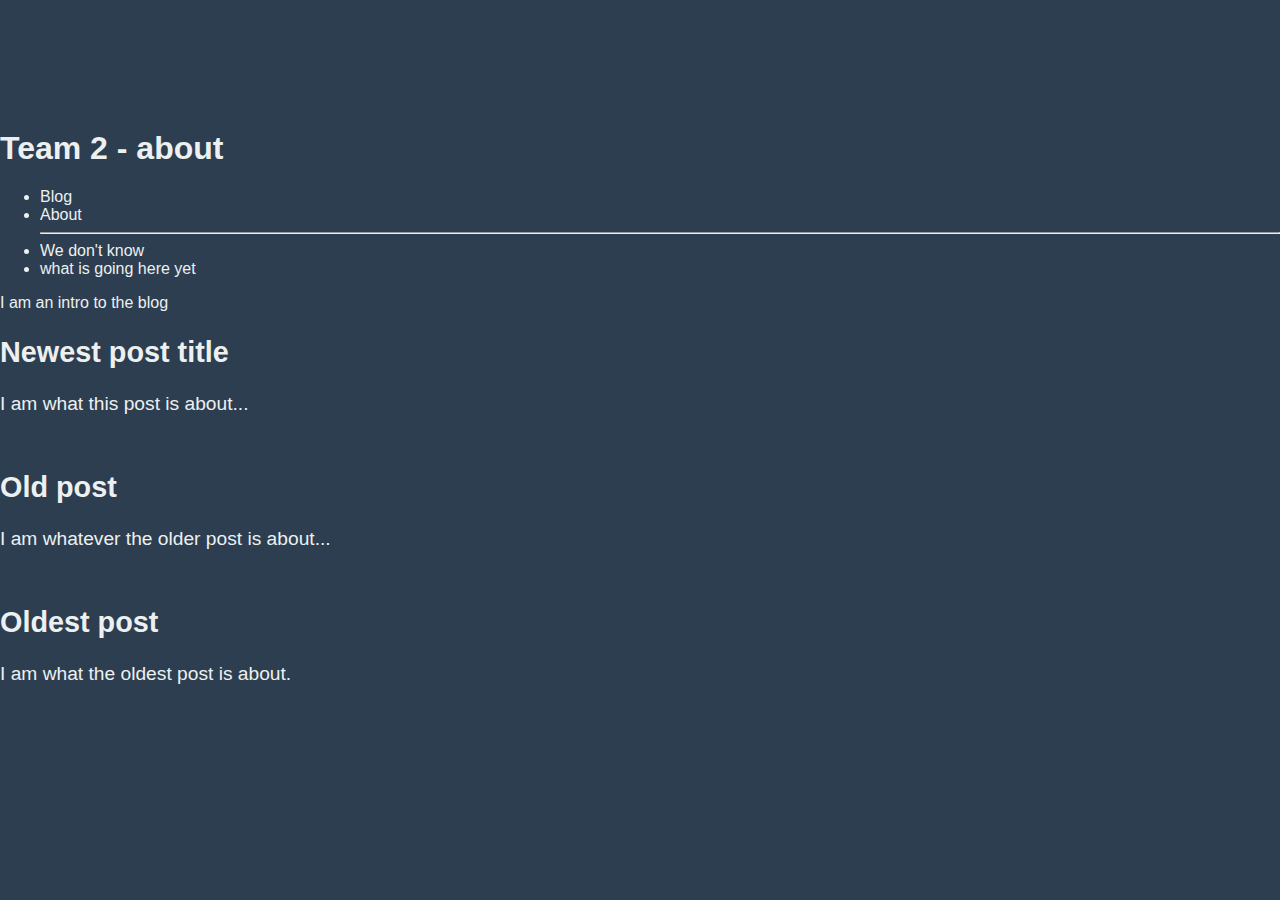
==== commit dddc5db0: "Revert "Update gh-pages"" ====
--- a/about.html
+++ b/about.html
@@ -2,46 +2,34 @@
 <html lang="en">
 <head>
   <meta charset="UTF-8">
-  <meta name="viewport" content="width=device-width, initial-scale=1.0">
   <title>Team 2's projects - about page</title>
   <link rel="stylesheet" href="style.css">
-  <link href="https://fonts.googleapis.com/css?family=Lato:400,700|Material+Icons" rel="stylesheet">
 </head>
 <body>
-  <div class="page-container">
-    <nav id="navbar">
-      <label for="menu-button" class="center"><i class="material-icons">menu</i></label><input type="checkbox" id="menu-button">
-      <ul id="menu-bar">
-        <li class="menu-option"><a href="./index.html">Blog</a></li>
-        <li class="menu-option"><a href="./about.html">About</a></li>
-        <li class="menu-option"><a href="#">Work</a></li>
-      </ul>
-    </nav>
-
-    <header>
-      <h1 class="center">Team 2 - about us</h1>
-    </header>
-
-    <article class="post">
-      <h2>Newest post title</h2>
-      <!-- TODO: Can someone write something cool here? -->
-      <p>
-        We are a team of Lorem ipsum dolor sit amet, consectetur adipisicing elit, sed do eiusmod tempor incididunt ut labore et dolore magna aliqua. Ut enim ad minim veniam, quis nostrud exercitation ullamco laboris nisi ut aliquip ex ea commodo consequat. Duis aute irure dolor in reprehenderit in voluptate velit esse cillum dolore eu fugiat nulla pariatur. Excepteur sint occaecat cupidatat non proident, sunt in culpa qui officia deserunt mollit anim id est laborum.
-      </p>
-    </article>
-    <footer>
-      <ul class="footer-bar">
-        <li>Check out this awesome project on <a class="dec-link" href="https://github.com/FACalike/project-1">Github</a></li>
-        <li>This blog was made with <img class="heart" src="heart.svg"></li>
-        <li class="footer-links">
-          <a href="https://github.com/AK4848"><img class="gh-img" src='https://github.com/AK4848.png'>Ati</a>
-          <a href="https://github.com/GarySiu"><img class="gh-img" src='https://github.com/GarySiu.png'>Gary</a>
-          <a href="https://github.com/lele21"><img class="gh-img" src='https://github.com/lele21.png'>Lele</a>
-          <a href="https://github.com/nezmustafa123"><img class="gh-img" src='https://github.com/nezmustafa123.png'>Nez</a>
-          <a href="https://github.com/ray1295"><img class="gh-img" src='https://github.com/ray1295.png'>Ray</a>
-        </li>
-      </ul>
-    </footer>
-  </div>
-  </body>
+  <header>
+    <h1>Team 2 - about</h1>
+  </header>
+  <nav>
+    <ul>
+      <li><a href="./index.html">Blog</a></li>
+      <li>About</li>
+      <hr>
+      <li>We don't know</li>
+      <li>what is going here yet</li>
+    </ul>
+  </nav>
+  <p>I am an intro to the blog</p>
+  <article class="post">
+    <h2>Newest post title</h2>
+    <a href="#">I am what this post is about...</a>
+  </article>
+  <article class="post">
+    <h2>Old post</h2>
+    <a href="#">I am whatever the older post is about...</a>
+  </article>
+  <article class="post">
+    <h2>Oldest post</h2>
+    <a href="#">I am what the oldest post is about.</a>
+  </article>
+</body>
 </html>
--- a/style.css
+++ b/style.css
@@ -4,24 +4,15 @@
 
 body {
   font-family: 'Lato', sans-serif;
-  background-color: #333C4A;
-  color:#F8FCEB;
+  background-color: #2c3e50;
+  color:#ecf0f1;
   position: relative;
   margin: 0;
 }
 
-.page-container {
-  display: flex;
-  flex-direction: column;
-  justify-content: space-between;
-  height: 100vh;
-}
-h2 {
-  color: #F6F7D3;
-}
 a {
   text-decoration: none;
-  color: white;
+  color: #ecf0f1;
 }
 
 a:hover {
@@ -45,12 +36,12 @@
 }
 
 #navbar {
-  background: #495664;
+  background: #2c3e50;
   position: fixed;
   top: 0;
   width: 100%;
   text-align: center;
-  border-bottom: white 2px solid;
+  border-bottom: white 2px dashed;
 }
 
 #menu-button {
@@ -70,7 +61,7 @@
   justify-content: space-around;
 }
 
-#menu-bar .menu-option {
+#menu-bar .option {
   display: inline-block;
   font-size: 1.5rem;
 }
@@ -89,13 +80,9 @@
   color: gray;
 }
 
-header .author {
-   /* Maybe we can add a bit of styling? */
-}
-
 /* this is a fixed distance to push things under the navbar/menu */
 header {
-  margin-top: 135px;
+  margin-top: 130px;
 }
 
 /* ---end of header--- */
@@ -105,11 +92,10 @@
 .posts-wrapper {
   margin: 0;
   padding: 0 2rem;
-  flex: 1;
 }
 
 .post {
-  margin: 0 2rem;
+  margin: 0;
   padding-bottom: 2rem;
   font-size: 1.2rem;
 }
@@ -121,9 +107,8 @@
 footer {
   padding: 0;
   text-align: center;
-  background-color: #495664;
-  border-top: 2px solid white;
-  flex: none;
+  background-color: black;
+  border-top: 2px solid gray;
 }
 
 .footer-bar {
@@ -137,14 +122,7 @@
 .footer-links {
   display: flex;
   flex-direction: row;
-  justify-content: center;
-}
-
-.footer-links a {
-  display: flex;
-  flex-direction: column;
-  align-items: center;
-  width: 70%;
+  justify-content: space-around;
 }
 
 footer li {
@@ -159,7 +137,7 @@
   border-radius: 50%;
 }
 
-.heart {
+#heart {
   color: red;
   width: 24px;
   display: run-in;
@@ -174,13 +152,3 @@
 .center {
   text-align: center;
 }
-
-.dec-link {
-  font-weight: 700;
-  text-decoration: underline;
-  color: limegreen;
-}
-
-.dec-link:visited {
-  color: #cfc;
-}
